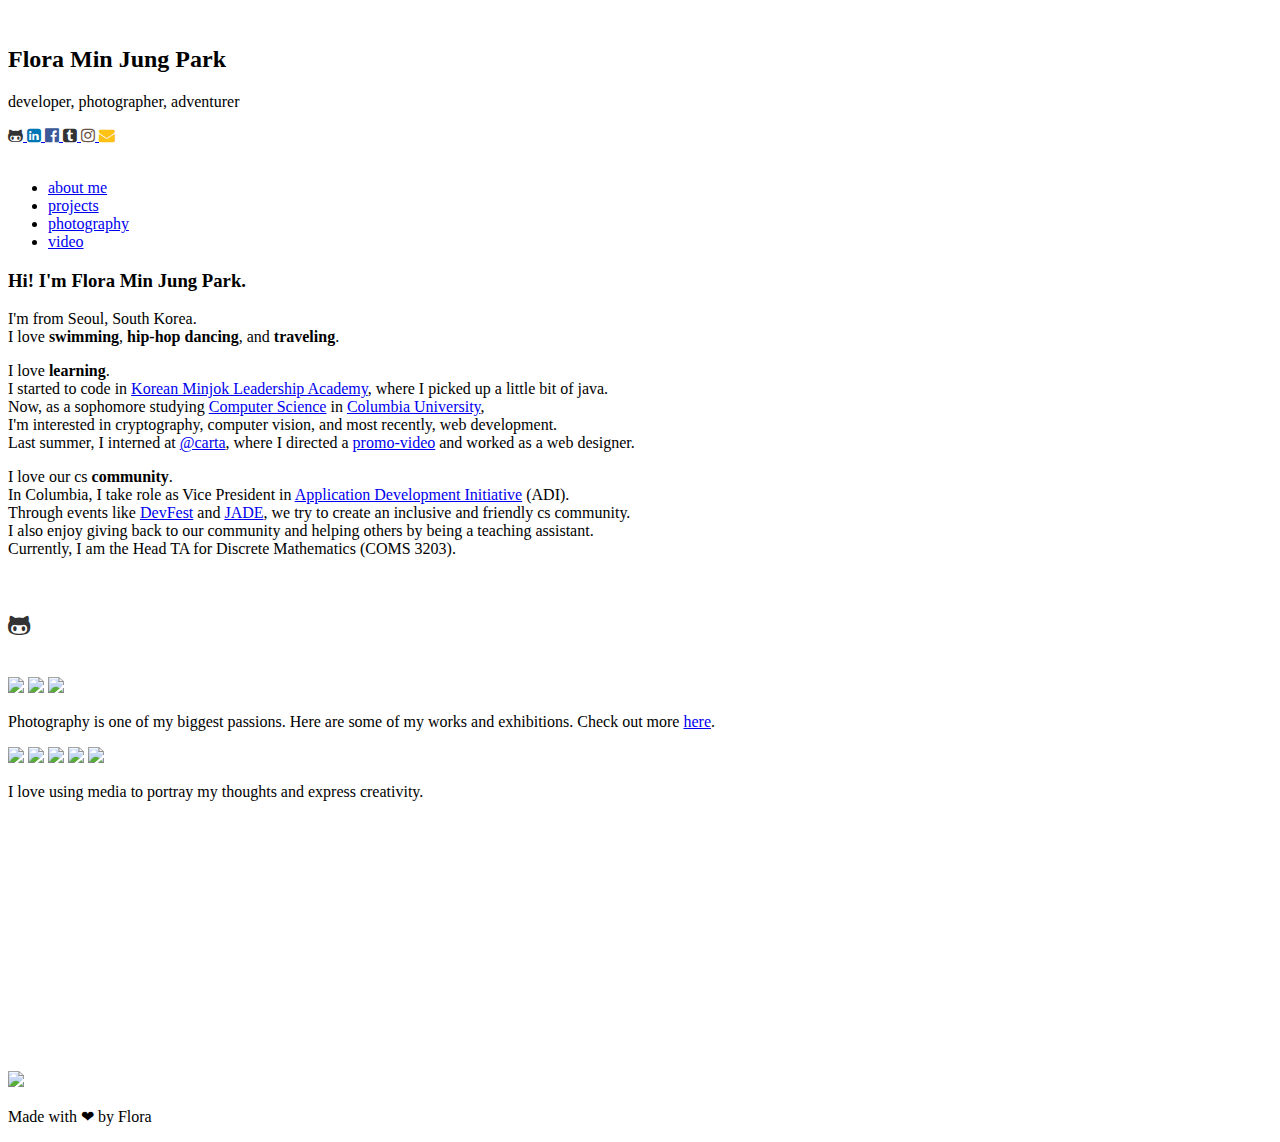
==== index.html @ 4549fbb1 "set width of mobile view to 2000" ====
<!DOCTYPE html>
<html>
  <head>
    <meta charset="utf-8">
    <meta name="viewport" content="width=2000, initial-scale=1.0">
    <title>Flora Park</title>
    <meta name="description" content="This is my personal website. Welcome!">
    <meta name="creator" content="Flora Park">
    <!-- Google Fonts -->
     <link href='https://fonts.googleapis.com/css?family=Raleway:100,200,300,400,500,600,700,800,900' rel='stylesheet' type='text/css'>
     <!-- Font Awesome Icons -->
     <link rel="stylesheet" href="http://cdnjs.cloudflare.com/ajax/libs/font-awesome/4.4.0/css/font-awesome.min.css">
     <!-- style import -->
    <link rel="stylesheet" type="text/css" href="css/style.css">
    <!-- link style -->
    <script>(function(i,s,o,g,r,a,m){i['GoogleAnalyticsObject']=r;i[r]=i[r]||function(){(i[r].q=i[r].q||[]).push(arguments)},i[r].l=1*new Date();a=s.createElement(o),m=s.getElementsByTagName(o)[0];a.async=1;a.src=g;m.parentNode.insertBefore(a,m)})(window,document,'script','//www.google-analytics.com/analytics.js','ga');ga('create', 'UA-50221324-4', 'auto'); ga('send', 'pageview');</script>
  </head>

  <body>
    <br>
    <!-- top page -->
    <div class="title">
      <h2>Flora <span> Min Jung </span> Park </h2>
    </div>
    <div class="subtitle">
      <p> developer, photographer, adventurer </p>
    </div>

    <!-- contacts -->
    <div class="business-card">
        <a title="github" href="https://www.github.com/floramjp" class="github">
          <i class="fa fa-github-alt", style="color:#333333"></i>
        </a>
        <a title="linkedin" href="https://www.linkedin.com/in/flora-m-park-b0507bb6" class="linkedin"> 
          <i class="fa fa-linkedin-square", style="color:#0077b5"></i>
        </a>
        <a title="facebook" href="https://www.facebook.com/Flora.Minjung.Park" class="facebook">
          <i class="fa fa-facebook-official", style="color:#3b5998"></i>
        </a>
        <a title="tumblr" href="http://minsago95.tumblr.com" class="tumblr">
          <i class="fa fa-tumblr-square", style="color:#333333"></i>
        </a>
        <a title="instagram" href="https://www.instagram.com/florapark__/" class="instagram">
          <i class="fa fa-instagram", style="color:#675144"></i>
        </a>
        <a title="email" href="mailto:mp3369@columbia.edu" class="email">
          <i class="fa fa-envelope", style="color:#FEC214"> </i>
        </a>
        <br>
        <br>
    </div>

    <div class="tabs">
      <div class="tab-links">
        <ul>
          <li><a href="#aboutme"> about me </a></li>
          <li><a href="#projects"> projects </a></li>
          <li><a href="#photography"> photography </a></li>
          <li><a href="#video"> video </a></li>
        </ul>
      </div>

      <div class="tab-content">
        <div id="aboutme" class="tab">
          <h3><span> Hi! I'm </span>Flora <span>Min Jung </span>Park<span>.</span></h3>
          <p>
            I'm from Seoul, South Korea. <br>
            I love <b>swimming</b>, <b>hip-hop dancing</b>, and <b>traveling</b>.
          </p>
          <p>
            I love <b>learning</b>.<br>
            I started to code in <a href="https://en.wikipedia.org/wiki/Korean_Minjok_Leadership_Academy">Korean Minjok Leadership Academy</a>, where I picked up a little bit of java. <br>
            Now, as a sophomore studying <a href="http://http://www.cs.columbia.edu/">Computer Science</a> in <a href="http://www.columbia.edu/">Columbia University</a>, <br>I'm interested in cryptography, computer vision, and most recently, web development. <br>
            Last summer, I interned at <a href="http://www.atcarta.io">@carta</a>, where I directed a <a href="https://vimeo.com/134715151">promo-video</a> and worked as a web designer.
          </p>
          <p>
            I love our cs <b>community</b>.<br>In Columbia, I take role as Vice President in <a href="https://adicu.com">Application Development Initiative</a> (ADI).<br>Through events like <a href="http://devfe.st">DevFest</a> and <a href="https://adicu.com/jade">JADE</a>, we try to create an inclusive and friendly cs community. <br> I also enjoy giving back to our community and helping others by being a teaching assistant.<br> Currently, I am the Head TA for Discrete Mathematics (COMS 3203).
          </p>
        </div>

        <div id="projects" class="tab">
          <br>
          <h2> <a title="github" href="https://www.github.com/floramjp" class="github"><i class="fa fa-github-alt", style="color:#333333"></i></a></h2>
        </div>

        <div id="photography" class="tab">
          <br>
          <img src="photography/nature1.jpg" height=150px>  
          <img src="photography/nature5.jpg" height=150px>
          <img src="photography/nature3.jpg" height=150px>
          <p>
          Photography is one of my biggest passions.
          Here are some of my works and exhibitions. Check out more <a href="http://minsago95.tumblr.com">here</a>.
          </p>
          <img src="photography/nature4.jpg" height=150px>
          <img src="photography/perspective.jpg" height=150px>
          <img src="photography/other.jpg" height=150px>
          <img src="photography/framesforhope.jpg" height=150px>
          <img src="photography/nature2.jpg" height=150px>
        </div>

        <div id="video" class="tab">
          <p> I love using media to portray my thoughts and express creativity.</p>
          <iframe width="450" height="250" src="https://www.youtube.com/embed/BbJYUD4Hirc" frameborder="0" allowfullscreen></iframe>
          <iframe src="https://player.vimeo.com/video/135010782" width="450" height="250" frameborder="0" webkitallowfullscreen mozallowfullscreen allowfullscreen></iframe>
        </div>
      </div>
    </div>

    <div class="intro">
      <img src="photography/flora_park_resized.png" height=300px>
      <br>
    </div>

    <footer>
      <p> Made with ❤ by Flora </p>
    </footer>

    <!--java script, jquery-->
    <script src="https://ajax.googleapis.com/ajax/libs/jquery/2.1.3/jquery.min.js"></script>
    <script src="js/index.js"></script>
  </body>
</html>
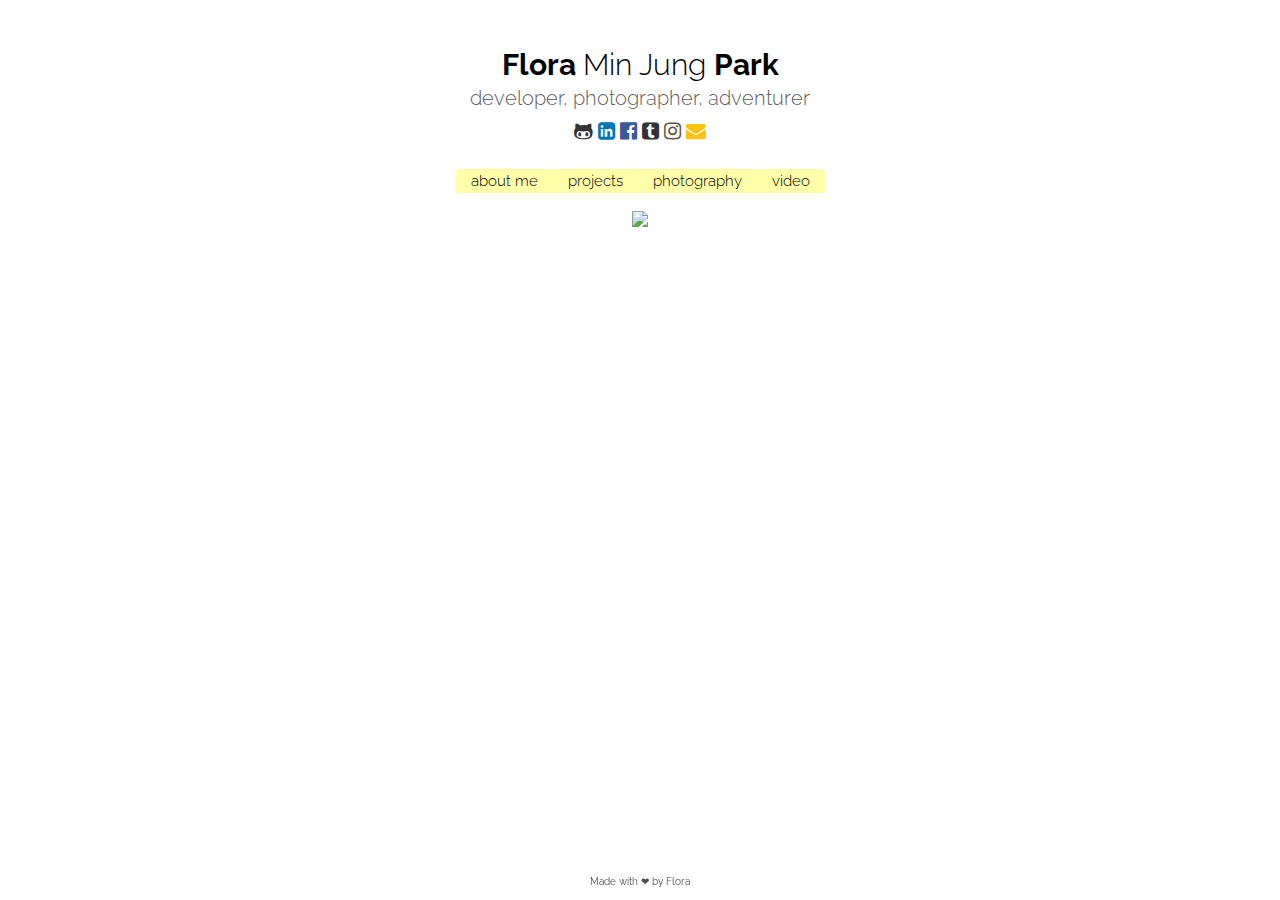
==== commit 437617a5: "fixed viewport" ====
--- a/index.html
+++ b/index.html
@@ -2,7 +2,7 @@
 <html>
   <head>
     <meta charset="utf-8">
-    <meta name="viewport" content="width=2000, initial-scale=1.0">
+    <meta name="viewport" content="width=device-width, initial-scale=1.0">
     <title>Flora Park</title>
     <meta name="description" content="This is my personal website. Welcome!">
     <meta name="creator" content="Flora Park">
@@ -100,7 +100,7 @@
         </div>
 
         <div id="video" class="tab">
-          <p> I love using media to portray my thoughts and express creativity.</p>
+          <p> I also create videos!</p>
           <iframe width="450" height="250" src="https://www.youtube.com/embed/BbJYUD4Hirc" frameborder="0" allowfullscreen></iframe>
           <iframe src="https://player.vimeo.com/video/135010782" width="450" height="250" frameborder="0" webkitallowfullscreen mozallowfullscreen allowfullscreen></iframe>
         </div>
--- a/css/style.css
+++ b/css/style.css
@@ -0,0 +1,128 @@
+body
+{
+	font-family: Raleway;
+	font-size: 20px;
+    background-color: white;
+    text-align: center;
+}
+
+h2 span, h3 span
+{
+	font-weight: 300;
+}
+
+.title
+{
+	line-height: .5;
+	position:relative;
+	width: 100%;
+}
+
+.subtitle
+{
+	font-weight: 300;
+	color: #5c5c5c;
+	line-height: .1;
+	position:relative;
+	width: 100%;
+}
+
+.tabs
+{
+	width:100%;
+	display:inline-block;
+}
+
+.tab-links ul
+{
+	clear:left;
+	float:left;
+	list-style:none;
+	position:relative;
+	margin: 0;
+	padding: 0;
+	left:50%;
+	text-align:center;
+}
+
+.tab-links ul li
+{
+	display:block;
+	float:left;
+	list-style:none;
+	margin:0;
+	padding:0;
+	position:relative;
+	right: 50%;
+}
+
+.tab-links:after
+{
+	display:block;
+	clear:both;
+	content:'';
+}
+
+.tab-links ul a
+{
+	padding: 3px 15px;
+	display:inline-block;
+	border-radius:3px 3px 0px 0px;
+	background: #ffffaa;
+	font-size: 15px;
+	font-weight:300;
+	color:#000000;
+	transition: all linear 0.15s;
+}
+
+.tab-links a, .business-card a
+{
+	text-decoration: none;
+}
+
+.tab-links a:hover
+{
+	background:#a7cce5;
+	text-decoration:none;
+}
+
+li.active a, li.active, a:hover
+{
+	background:#ffffff;
+	color:#4c4c4c;
+}
+
+.tab-content
+{
+	padding:5px;
+	font-size: 12px;
+	line-height: 1.7;
+	width: 100%;
+}
+
+.tab-content a
+{
+	/*color:#FF3B8E;*/
+	color: #4c4c4c;
+
+}
+
+.tab
+{
+	display:none;
+}
+
+.tab.active
+{
+	display: block;
+}
+
+footer
+{
+	font-size: 10px;
+	color: #4c4c4c;
+	position: fixed;
+	left:40%;
+	right:40%;
+	bottom:3px;
+}
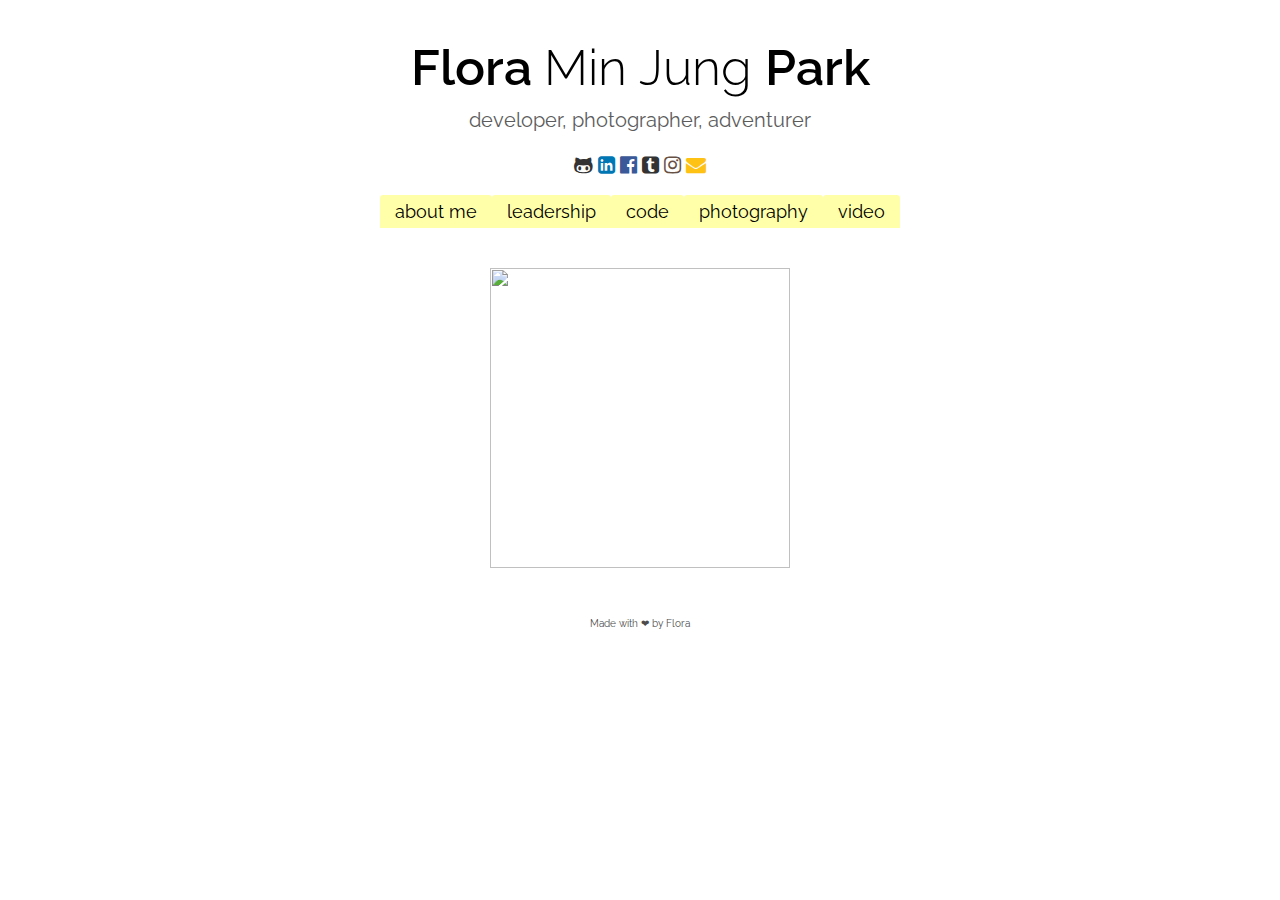
==== commit f25e62d9: "fixed content" ====
--- a/index.html
+++ b/index.html
@@ -11,6 +11,7 @@
      <!-- Font Awesome Icons -->
      <link rel="stylesheet" href="http://cdnjs.cloudflare.com/ajax/libs/font-awesome/4.4.0/css/font-awesome.min.css">
      <!-- style import -->
+    <link rel="stylesheet" type="text/css" href="css/reset.css">
     <link rel="stylesheet" type="text/css" href="css/style.css">
     <!-- link style -->
     <script>(function(i,s,o,g,r,a,m){i['GoogleAnalyticsObject']=r;i[r]=i[r]||function(){(i[r].q=i[r].q||[]).push(arguments)},i[r].l=1*new Date();a=s.createElement(o),m=s.getElementsByTagName(o)[0];a.async=1;a.src=g;m.parentNode.insertBefore(a,m)})(window,document,'script','//www.google-analytics.com/analytics.js','ga');ga('create', 'UA-50221324-4', 'auto'); ga('send', 'pageview');</script>
@@ -28,33 +29,33 @@
 
     <!-- contacts -->
     <div class="business-card">
-        <a title="github" href="https://www.github.com/floramjp" class="github">
-          <i class="fa fa-github-alt", style="color:#333333"></i>
-        </a>
-        <a title="linkedin" href="https://www.linkedin.com/in/flora-m-park-b0507bb6" class="linkedin"> 
-          <i class="fa fa-linkedin-square", style="color:#0077b5"></i>
-        </a>
-        <a title="facebook" href="https://www.facebook.com/Flora.Minjung.Park" class="facebook">
-          <i class="fa fa-facebook-official", style="color:#3b5998"></i>
-        </a>
-        <a title="tumblr" href="http://minsago95.tumblr.com" class="tumblr">
-          <i class="fa fa-tumblr-square", style="color:#333333"></i>
-        </a>
-        <a title="instagram" href="https://www.instagram.com/florapark__/" class="instagram">
-          <i class="fa fa-instagram", style="color:#675144"></i>
-        </a>
-        <a title="email" href="mailto:mp3369@columbia.edu" class="email">
-          <i class="fa fa-envelope", style="color:#FEC214"> </i>
-        </a>
-        <br>
-        <br>
+      <a title="github" href="https://www.github.com/floramjp" class="github">
+        <i class="fa fa-github-alt", style="color:#333333"></i>
+      </a>
+      <a title="linkedin" href="https://www.linkedin.com/in/flora-m-park-b0507bb6" class="linkedin"> 
+        <i class="fa fa-linkedin-square", style="color:#0077b5"></i>
+      </a>
+      <a title="facebook" href="https://www.facebook.com/Flora.Minjung.Park" class="facebook">
+        <i class="fa fa-facebook-official", style="color:#3b5998"></i>
+      </a>
+      <a title="tumblr" href="http://minsago95.tumblr.com" class="tumblr">
+        <i class="fa fa-tumblr-square", style="color:#333333"></i>
+      </a>
+      <a title="instagram" href="https://www.instagram.com/florapark__/" class="instagram">
+        <i class="fa fa-instagram", style="color:#675144"></i>
+      </a>
+      <a title="email" href="mailto:mp3369@columbia.edu" class="email">
+        <i class="fa fa-envelope", style="color:#FEC214"> </i>
+      </a>
+      <br>
     </div>
 
     <div class="tabs">
       <div class="tab-links">
         <ul>
           <li><a href="#aboutme"> about me </a></li>
-          <li><a href="#projects"> projects </a></li>
+          <li><a href="#leadership"> leadership </a></li>
+          <li><a href="#code"> code </a></li>
           <li><a href="#photography"> photography </a></li>
           <li><a href="#video"> video </a></li>
         </ul>
@@ -62,35 +63,55 @@
 
       <div class="tab-content">
         <div id="aboutme" class="tab">
-          <h3><span> Hi! I'm </span>Flora <span>Min Jung </span>Park<span>.</span></h3>
+          <br>
+          <br>
+          <br>
           <p>
-            I'm from Seoul, South Korea. <br>
-            I love <b>swimming</b>, <b>hip-hop dancing</b>, and <b>traveling</b>.
+            Hi! I'm <span>Flora</span> Min Jung <span>Park</span>.
+            <br><br>
+            I study <a href="http://http://www.cs.columbia.edu/">Computer Science</a> in <a href="http://www.columbia.edu/">Columbia University</a>.<br>
+            Here, I fell in love with cryptography, computer vision, and web dev!
+            <!--
+            I'm from South Korea, where I graduated from <a href="https://en.wikipedia.org/wiki/Korean_Minjok_Leadership_Academy">KMLA</a>.<br>
+            -->
+            <br>
+            I also love <span>taking pictures</span>, <span>swimming</span>, and <span>traveling</span>.
+            <br>
+            <br>
+            Thanks for stopping by!
           </p>
-          <p>
-            I love <b>learning</b>.<br>
-            I started to code in <a href="https://en.wikipedia.org/wiki/Korean_Minjok_Leadership_Academy">Korean Minjok Leadership Academy</a>, where I picked up a little bit of java. <br>
-            Now, as a sophomore studying <a href="http://http://www.cs.columbia.edu/">Computer Science</a> in <a href="http://www.columbia.edu/">Columbia University</a>, <br>I'm interested in cryptography, computer vision, and most recently, web development. <br>
-            Last summer, I interned at <a href="http://www.atcarta.io">@carta</a>, where I directed a <a href="https://vimeo.com/134715151">promo-video</a> and worked as a web designer.
-          </p>
-          <p>
-            I love our cs <b>community</b>.<br>In Columbia, I take role as Vice President in <a href="https://adicu.com">Application Development Initiative</a> (ADI).<br>Through events like <a href="http://devfe.st">DevFest</a> and <a href="https://adicu.com/jade">JADE</a>, we try to create an inclusive and friendly cs community. <br> I also enjoy giving back to our community and helping others by being a teaching assistant.<br> Currently, I am the Head TA for Discrete Mathematics (COMS 3203).
-          </p>
+          <br>
+          <br>
         </div>
 
-        <div id="projects" class="tab">
+        <div id="leadership" class="tab">
           <br>
+          <p>
+            Head (2014 - Present) <br> <a href="https://adicu.com">Application Development Initiative</a><br>
+            <br>
+            <a href="http://devfe.st">DevFest</a><br>
+            <a href="https://adicu.com/jade">JADE</a><br>
+            <a href="https://docs.google.com/document/d/1cjZksAkS-R9RN_hnpwtvds_5sYXccRPPGNSoHMD9l90/edit#heading=h.dig0xifmoir1">README</a><br>
+            mentorship<br>
+            TA<br>
+        </div>
+
+        <div id="code" class="tab">
+          <br>
+            I'm a big fan of academic research. <br>
+            I used to be a Research Assistant in Incheon National University, where I used python to find a trend of the noise of electromagnetic wave interferences depending on room design.
+            I also presented my research paper on prediction of Temperatur Distribution by Discrete Methods at International STudent Science Fair, Britain.
+            Last summer, I was a web designer and marketing analyst at <a href="http://www.atcarta.io">@carta</a>.<br>
           <h2> <a title="github" href="https://www.github.com/floramjp" class="github"><i class="fa fa-github-alt", style="color:#333333"></i></a></h2>
         </div>
 
         <div id="photography" class="tab">
-          <br>
           <img src="photography/nature1.jpg" height=150px>  
           <img src="photography/nature5.jpg" height=150px>
           <img src="photography/nature3.jpg" height=150px>
           <p>
-          Photography is one of my biggest passions.
-          Here are some of my works and exhibitions. Check out more <a href="http://minsago95.tumblr.com">here</a>.
+          Photography is one of my biggest passions. <br>
+          Check out some of my works and exhibitions! More <a href="http://minsago95.tumblr.com">here</a>.
           </p>
           <img src="photography/nature4.jpg" height=150px>
           <img src="photography/perspective.jpg" height=150px>
@@ -100,14 +121,16 @@
         </div>
 
         <div id="video" class="tab">
+          <br>
+          <iframe width="300" height="200" src="https://www.youtube.com/embed/BbJYUD4Hirc" frameborder="0" allowfullscreen></iframe>
           <p> I also create videos!</p>
-          <iframe width="450" height="250" src="https://www.youtube.com/embed/BbJYUD4Hirc" frameborder="0" allowfullscreen></iframe>
-          <iframe src="https://player.vimeo.com/video/135010782" width="450" height="250" frameborder="0" webkitallowfullscreen mozallowfullscreen allowfullscreen></iframe>
+          <iframe src="https://player.vimeo.com/video/135010782" width="300" height="200" frameborder="0" webkitallowfullscreen mozallowfullscreen allowfullscreen></iframe>
         </div>
       </div>
     </div>
 
     <div class="intro">
+      <br>
       <img src="photography/flora_park_resized.png" height=300px>
       <br>
     </div>
--- a/css/style.css
+++ b/css/style.css
@@ -1,30 +1,39 @@
-body
+html, body
 {
 	font-family: Raleway;
 	font-size: 20px;
     background-color: white;
     text-align: center;
+    line-height: 1.5;
+    color: #000000;
 }
 
-h2 span, h3 span
+h2 span, h5 span
 {
 	font-weight: 300;
 }
 
+p span
+{
+	font-weight: 600;
+}
+
 .title
 {
-	line-height: .5;
 	position:relative;
-	width: 100%;
+	font-size: 2.5rem;
+	font-weight: 600;
 }
 
 .subtitle
 {
-	font-weight: 300;
+	position:relative;
 	color: #5c5c5c;
-	line-height: .1;
-	position:relative;
-	width: 100%;
+}
+
+.business-card
+{
+	line-height: 3;
 }
 
 .tabs
@@ -35,25 +44,14 @@
 
 .tab-links ul
 {
-	clear:left;
-	float:left;
-	list-style:none;
-	position:relative;
-	margin: 0;
-	padding: 0;
-	left:50%;
-	text-align:center;
+	text-align: center;
+	list-style: none;
+	font-size: 0;
 }
 
 .tab-links ul li
 {
-	display:block;
-	float:left;
-	list-style:none;
-	margin:0;
-	padding:0;
-	position:relative;
-	right: 50%;
+	display: inline-block;
 }
 
 .tab-links:after
@@ -69,9 +67,8 @@
 	display:inline-block;
 	border-radius:3px 3px 0px 0px;
 	background: #ffffaa;
-	font-size: 15px;
-	font-weight:300;
-	color:#000000;
+	font-size: .9rem;
+	color: #000000;
 	transition: all linear 0.15s;
 }
 
@@ -83,7 +80,7 @@
 .tab-links a:hover
 {
 	background:#a7cce5;
-	text-decoration:none;
+	text-decoration: none;
 }
 
 li.active a, li.active, a:hover
@@ -95,16 +92,12 @@
 .tab-content
 {
 	padding:5px;
-	font-size: 12px;
-	line-height: 1.7;
-	width: 100%;
+	font-size: .85rem;
 }
 
 .tab-content a
 {
-	/*color:#FF3B8E;*/
 	color: #4c4c4c;
-
 }
 
 .tab
@@ -117,12 +110,25 @@
 	display: block;
 }
 
+
+.intro img
+{
+	max-width: 100%;
+	width: 300px;
+}
+
 footer
 {
-	font-size: 10px;
+	font-size: .5rem;
 	color: #4c4c4c;
-	position: fixed;
-	left:40%;
-	right:40%;
-	bottom:3px;
+	position: relative;
+	margin-top: 2rem;
+	margin-bottom: 1rem;
+	text-align: center;
 }
+
+@media screen and (max-width: 640px) {
+	html, body {
+		font-size: 1rem;
+	}
+}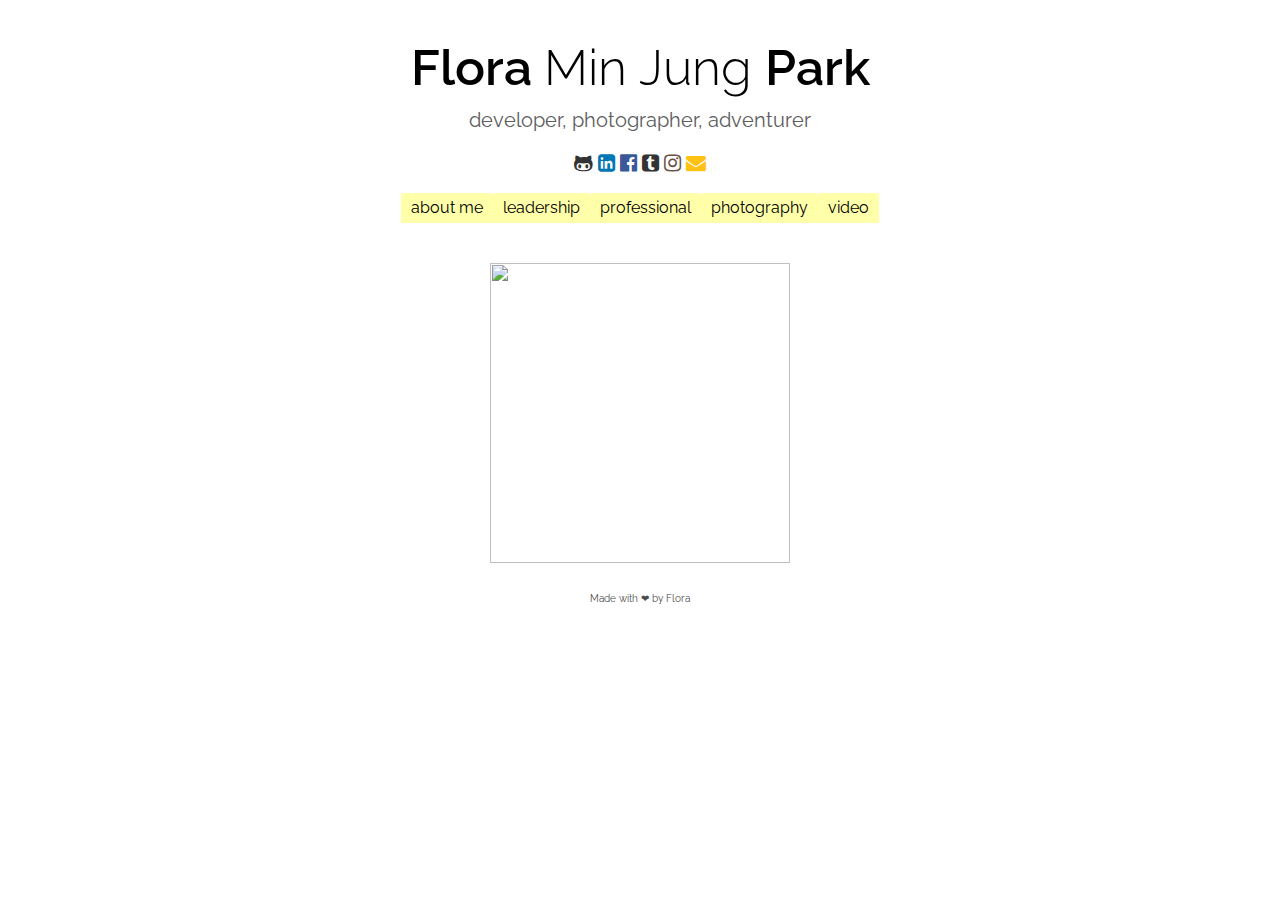
==== commit 49fed93f: "fixed line height" ====
--- a/index.html
+++ b/index.html
@@ -14,14 +14,14 @@
     <link rel="stylesheet" type="text/css" href="css/reset.css">
     <link rel="stylesheet" type="text/css" href="css/style.css">
     <!-- link style -->
-    <script>(function(i,s,o,g,r,a,m){i['GoogleAnalyticsObject']=r;i[r]=i[r]||function(){(i[r].q=i[r].q||[]).push(arguments)},i[r].l=1*new Date();a=s.createElement(o),m=s.getElementsByTagName(o)[0];a.async=1;a.src=g;m.parentNode.insertBefore(a,m)})(window,document,'script','//www.google-analytics.com/analytics.js','ga');ga('create', 'UA-50221324-4', 'auto'); ga('send', 'pageview');</script>
+    <script>(function(i,s,o,g,r,a,m){i['GoogleAnalyticsObject']=r;i[r]=i[r]||function(){(i[r].q=i[r].q||[]).push(arguments)},i[r].l=1*new Date();a=s.createElement(o),m=s.getElementsByTagName(o)[0];a.async=1;a.src=g;m.parentNode.insertBefore(a,m)})(window,document,'script','https://www.google-analytics.com/analytics.js','ga');ga('create', 'UA-50221324-4', 'auto'); ga('send', 'pageview');</script>
   </head>
 
   <body>
     <br>
     <!-- top page -->
     <div class="title">
-      <h2>Flora <span> Min Jung </span> Park </h2>
+      <a href="index.html"><h2>Flora <span> Min Jung </span> Park </h2></a>
     </div>
     <div class="subtitle">
       <p> developer, photographer, adventurer </p>
@@ -55,7 +55,7 @@
         <ul>
           <li><a href="#aboutme"> about me </a></li>
           <li><a href="#leadership"> leadership </a></li>
-          <li><a href="#code"> code </a></li>
+          <li><a href="#professional">professional</a></li>
           <li><a href="#photography"> photography </a></li>
           <li><a href="#video"> video </a></li>
         </ul>
@@ -63,6 +63,7 @@
 
       <div class="tab-content">
         <div id="aboutme" class="tab">
+          <br>
           <br>
           <br>
           <br>
@@ -82,49 +83,71 @@
           </p>
           <br>
           <br>
+          <br>
         </div>
 
         <div id="leadership" class="tab">
-          <br>
           <p>
-            Head (2014 - Present) <br> <a href="https://adicu.com">Application Development Initiative</a><br>
             <br>
-            <a href="http://devfe.st">DevFest</a><br>
-            <a href="https://adicu.com/jade">JADE</a><br>
-            <a href="https://docs.google.com/document/d/1cjZksAkS-R9RN_hnpwtvds_5sYXccRPPGNSoHMD9l90/edit#heading=h.dig0xifmoir1">README</a><br>
-            mentorship<br>
-            TA<br>
+            <span>Head</span> (2014 - Present)<br>
+            <a href="http://www.adicu.com" target="_blank">
+            <img src="icon/adi-square-blue.png"></a>
+            <br>
+            Instructor of <a href="https://adicu.com/jade">JADE</a><br>
+            Lead of Project <a href="https://docs.google.com/document/d/1cjZksAkS-R9RN_hnpwtvds_5sYXccRPPGNSoHMD9l90/edit#heading=h.dig0xifmoir1">README</a><br>
+            Lead of Project Mentorship<br>
+            <br>
+            <span>Head TA</span> (2015 - Present)<br>
+            Discrete Mathematics, CS3203<br>
+            <br>
+            <span>Vice President</span> (2015 - Present)<br>
+            Six Side Hall Council
         </div>
 
-        <div id="code" class="tab">
-          <br>
-            I'm a big fan of academic research. <br>
-            I used to be a Research Assistant in Incheon National University, where I used python to find a trend of the noise of electromagnetic wave interferences depending on room design.
-            I also presented my research paper on prediction of Temperatur Distribution by Discrete Methods at International STudent Science Fair, Britain.
-            Last summer, I was a web designer and marketing analyst at <a href="http://www.atcarta.io">@carta</a>.<br>
-          <h2> <a title="github" href="https://www.github.com/floramjp" class="github"><i class="fa fa-github-alt", style="color:#333333"></i></a></h2>
+        <div id="professional" class="tab">
+          <p>
+            <br>
+            <span>Web Designer</span>, <span>Marketing Analyst</span> (2015)<br>
+            <a href="http://www.atcarta.io" target="_blank"><img src="icon/atcarta.jpg"></a>
+            <br>
+            <span>Research Assistant</span> (2011 - 2014)<br>
+            <a href="www.inu.ac.kr/mbshome/…">INU</a>, South Korea<br>
+            <br>
+            <span>Research Presenter</span> (2013)<br>
+            <a href="http://www.issf2013.org">International Student Science Fair</a>, United Kingdom<br>
+            <br>
+            <span><a title="github" href="https://www.github.com/floramjp" class="github"><i class="fa fa-github-alt", style="color:#333333"></i></a></span>
+            <br>
+            <span>Personal Projects</span>
+            <br>
+          </p>
         </div>
 
         <div id="photography" class="tab">
-          <img src="photography/nature1.jpg" height=150px>  
-          <img src="photography/nature5.jpg" height=150px>
-          <img src="photography/nature3.jpg" height=150px>
+          <br>
+          <img src="photography/nature1.jpg">  
+          <img src="photography/nature5.jpg">
+          <img src="photography/nature3.jpg">
           <p>
-          Photography is one of my biggest passions. <br>
-          Check out some of my works and exhibitions! More <a href="http://minsago95.tumblr.com">here</a>.
+            Photography is one of my biggest passions. <br>
+            Check out some of my works and exhibitions! More <a href="http://minsago95.tumblr.com">here</a>.
           </p>
-          <img src="photography/nature4.jpg" height=150px>
-          <img src="photography/perspective.jpg" height=150px>
-          <img src="photography/other.jpg" height=150px>
-          <img src="photography/framesforhope.jpg" height=150px>
-          <img src="photography/nature2.jpg" height=150px>
+          <br>
+          <img src="photography/nature4.jpg">
+          <img src="photography/perspective.jpg">
+          <img src="photography/other.jpg">
+          <img src="photography/framesforhope.jpg">
+          <img src="photography/nature2.jpg">
         </div>
 
         <div id="video" class="tab">
+          <p>
           <br>
-          <iframe width="300" height="200" src="https://www.youtube.com/embed/BbJYUD4Hirc" frameborder="0" allowfullscreen></iframe>
-          <p> I also create videos!</p>
-          <iframe src="https://player.vimeo.com/video/135010782" width="300" height="200" frameborder="0" webkitallowfullscreen mozallowfullscreen allowfullscreen></iframe>
+          I also create videos! <br> 
+          Check these out! <br> <br>
+          <iframe src="https://www.youtube.com/embed/BbJYUD4Hirc" frameborder="0" allowfullscreen></iframe>
+          <iframe src="https://player.vimeo.com/video/135010782" frameborder="0" webkitallowfullscreen mozallowfullscreen allowfullscreen></iframe>
+          </p>
         </div>
       </div>
     </div>
--- a/css/style.css
+++ b/css/style.css
@@ -18,11 +18,13 @@
 	font-weight: 600;
 }
 
-.title
+.title a
 {
 	position:relative;
 	font-size: 2.5rem;
 	font-weight: 600;
+	color: #000000;
+	text-decoration: none;
 }
 
 .subtitle
@@ -33,7 +35,7 @@
 
 .business-card
 {
-	line-height: 3;
+	line-height: 2.8;
 }
 
 .tabs
@@ -63,11 +65,11 @@
 
 .tab-links ul a
 {
-	padding: 3px 15px;
 	display:inline-block;
 	border-radius:3px 3px 0px 0px;
+	padding: 3px 10px;
 	background: #ffffaa;
-	font-size: .9rem;
+	font-size: .8rem;
 	color: #000000;
 	transition: all linear 0.15s;
 }
@@ -92,7 +94,7 @@
 .tab-content
 {
 	padding:5px;
-	font-size: .85rem;
+	font-size: .7rem;
 }
 
 .tab-content a
@@ -110,6 +112,36 @@
 	display: block;
 }
 
+#leadership img
+{
+	max-width: 100%;
+	width: 130px;
+}
+
+#professional img
+{
+	max-width: 100%;
+	width: 150px;
+}
+
+#atcarta a
+{
+	font-weight: 150px;
+}
+
+#photography img
+{
+	max-height: 50%;
+	height: 170px;
+}
+
+#video iframe
+{
+	max-width: 100%;
+	width: 300px;
+	height: 200px;
+	padding-top: 3px;
+}
 
 .intro img
 {
@@ -122,13 +154,28 @@
 	font-size: .5rem;
 	color: #4c4c4c;
 	position: relative;
-	margin-top: 2rem;
+	margin-top: 1rem;
 	margin-bottom: 1rem;
 	text-align: center;
 }
 
-@media screen and (max-width: 640px) {
-	html, body {
-		font-size: 1rem;
+@media screen and (max-width: 480px){
+	html, body
+	{
+		font-size: 15px;
 	}
+
+	.tab-links ul a
+	{
+		display:inline-block;
+		font-size: 0.8rem;
+		padding: 3px 7px;
+	}
+
+	#photography img
+	{
+		max-height: 40%;
+		height: 100px;
+	}
+	
 }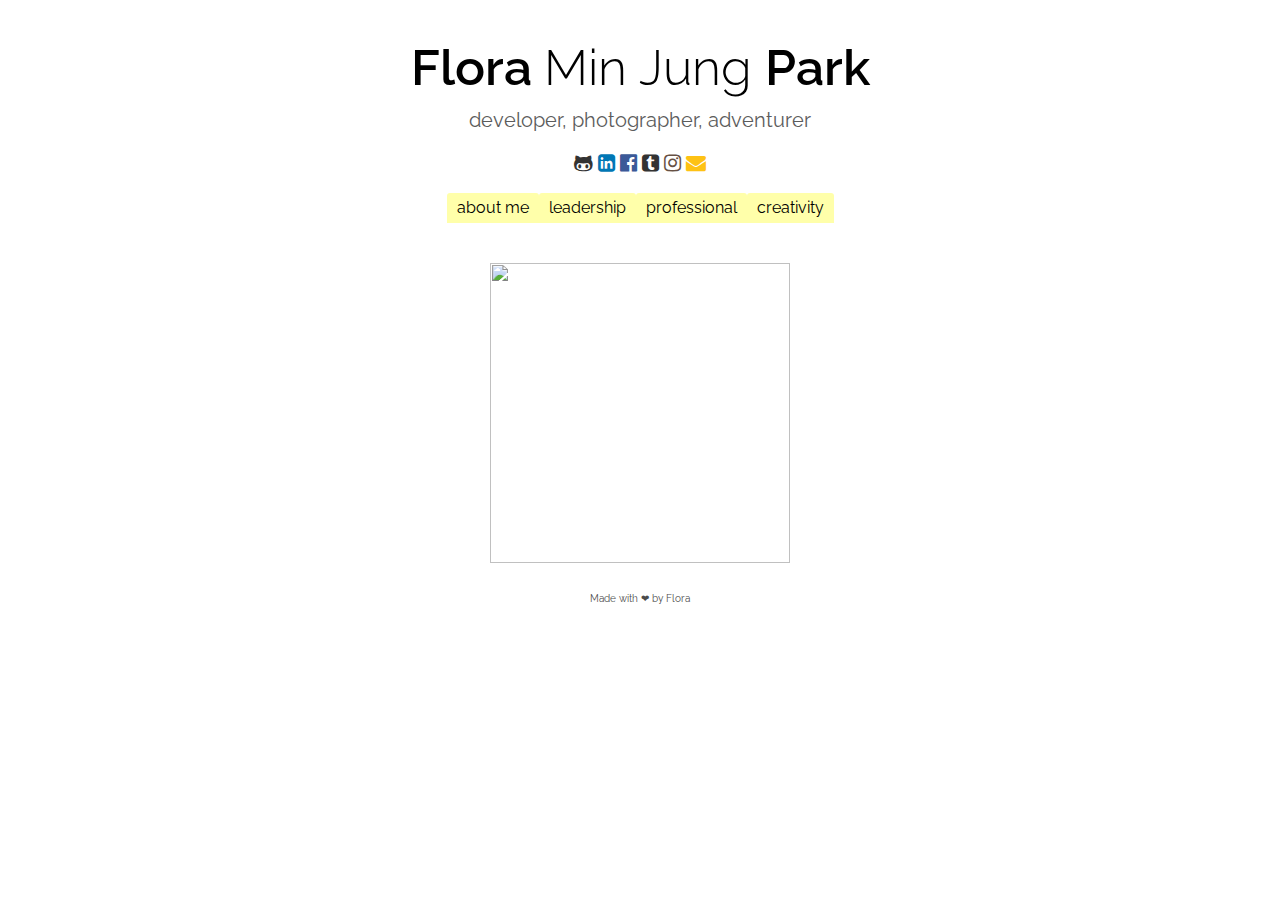
==== commit 3d3f5f60: "responsive mobile" ====
--- a/index.html
+++ b/index.html
@@ -56,8 +56,7 @@
           <li><a href="#aboutme"> about me </a></li>
           <li><a href="#leadership"> leadership </a></li>
           <li><a href="#professional">professional</a></li>
-          <li><a href="#photography"> photography </a></li>
-          <li><a href="#video"> video </a></li>
+          <li><a href="#creativity"> creativity </a></li>
         </ul>
       </div>
 
@@ -71,7 +70,7 @@
             Hi! I'm <span>Flora</span> Min Jung <span>Park</span>.
             <br><br>
             I study <a href="http://http://www.cs.columbia.edu/">Computer Science</a> in <a href="http://www.columbia.edu/">Columbia University</a>.<br>
-            Here, I fell in love with cryptography, computer vision, and web dev!
+            I'm interested in cryptography, computer vision, and web dev!
             <!--
             I'm from South Korea, where I graduated from <a href="https://en.wikipedia.org/wiki/Korean_Minjok_Leadership_Academy">KMLA</a>.<br>
             -->
@@ -87,8 +86,8 @@
         </div>
 
         <div id="leadership" class="tab">
+          <br>
           <p>
-            <br>
             <span>Head</span> (2014 - Present)<br>
             <a href="http://www.adicu.com" target="_blank">
             <img src="icon/adi-square-blue.png"></a>
@@ -102,51 +101,46 @@
             <br>
             <span>Vice President</span> (2015 - Present)<br>
             Six Side Hall Council
+          </p>
+          <br>
         </div>
 
         <div id="professional" class="tab">
+          <br>
           <p>
-            <br>
             <span>Web Designer</span>, <span>Marketing Analyst</span> (2015)<br>
             <a href="http://www.atcarta.io" target="_blank"><img src="icon/atcarta.jpg"></a>
             <br>
             <span>Research Assistant</span> (2011 - 2014)<br>
-            <a href="www.inu.ac.kr/mbshome/…">INU</a>, South Korea<br>
+            <a href="www.inu.ac.kr/mbshome/…">Incheon National University</a>, SKR<br>
             <br>
-            <span>Research Presenter</span> (2013)<br>
-            <a href="http://www.issf2013.org">International Student Science Fair</a>, United Kingdom<br>
+            <span>Research Presenter</span> (2012 - 2014)<br>
+            <a href="http://www.issf2013.org">International Student Science Fair</a>, UK<br>
             <br>
             <span><a title="github" href="https://www.github.com/floramjp" class="github"><i class="fa fa-github-alt", style="color:#333333"></i></a></span>
             <br>
             <span>Personal Projects</span>
-            <br>
           </p>
+          <br>
         </div>
 
-        <div id="photography" class="tab">
+        <div id="creativity" class="tab">
           <br>
-          <img src="photography/nature1.jpg">  
-          <img src="photography/nature5.jpg">
-          <img src="photography/nature3.jpg">
           <p>
             Photography is one of my biggest passions. <br>
-            Check out some of my works and exhibitions! More <a href="http://minsago95.tumblr.com">here</a>.
+            Check out some of my works and exhibitions! More <a href="http://minsago95.tumblr.com">here</a>. 
           </p>
           <br>
           <img src="photography/nature4.jpg">
           <img src="photography/perspective.jpg">
           <img src="photography/other.jpg">
           <img src="photography/framesforhope.jpg">
-          <img src="photography/nature2.jpg">
-        </div>
-
-        <div id="video" class="tab">
+          <img src="photography/nature1.jpg"> 
+          <br>
           <p>
-          <br>
-          I also create videos! <br> 
-          Check these out! <br> <br>
-          <iframe src="https://www.youtube.com/embed/BbJYUD4Hirc" frameborder="0" allowfullscreen></iframe>
-          <iframe src="https://player.vimeo.com/video/135010782" frameborder="0" webkitallowfullscreen mozallowfullscreen allowfullscreen></iframe>
+          P.S. I also create videos! <br>
+          <a href ="https://www.youtube.com/embed/BbJYUD4Hirc">DevFest 2015</a> &nbsp;
+          <a href ="https://player.vimeo.com/video/135010782">@carta Promo-Vid</a>
           </p>
         </div>
       </div>
--- a/css/style.css
+++ b/css/style.css
@@ -94,48 +94,54 @@
 .tab-content
 {
 	padding:5px;
+	font-size: .8rem;
+	line-height: 1.6;
+}
+
+.tab-content a
+{
+	color: #4c4c4c;
+}
+
+.tab
+{
+	display:none;
+}
+
+.tab.active
+{
+	display: block;
+}
+
+#leadership img
+{
+	max-width: 100%;
+	width: 130px;
+}
+
+#professional img
+{
+	max-width: 100%;
+	width: 150px;
+}
+
+#atcarta a
+{
+	font-weight: 150px;
+}
+
+#creativity
+{
 	font-size: .7rem;
 }
 
-.tab-content a
-{
-	color: #4c4c4c;
-}
-
-.tab
-{
-	display:none;
-}
-
-.tab.active
-{
-	display: block;
-}
-
-#leadership img
-{
-	max-width: 100%;
-	width: 130px;
-}
-
-#professional img
-{
-	max-width: 100%;
-	width: 150px;
-}
-
-#atcarta a
-{
-	font-weight: 150px;
-}
-
-#photography img
+#creativity img
 {
 	max-height: 50%;
 	height: 170px;
 }
 
-#video iframe
+#creativity iframe
 {
 	max-width: 100%;
 	width: 300px;
@@ -159,6 +165,33 @@
 	text-align: center;
 }
 
+/* iPad */
+@media screen and (max-width: 768px){
+	html, body
+	{
+		font-size: 30px;
+		line-height: 1.5;
+	}
+
+	.tab-links ul a
+	{
+		display:inline-block;
+		font-size: 0.8rem;
+		padding: 3px 10px;
+	}
+
+	.tab-content
+	{
+		font-size: .8rem;
+	}
+
+	#creativity img
+	{
+		height: 200px;
+	}
+}
+
+/* iphone 6 plus*/
 @media screen and (max-width: 480px){
 	html, body
 	{
@@ -167,15 +200,55 @@
 
 	.tab-links ul a
 	{
-		display:inline-block;
-		font-size: 0.8rem;
+		display: inline-block;
+		font-size: 1rem;
 		padding: 3px 7px;
 	}
 
-	#photography img
-	{
-		max-height: 40%;
-		height: 100px;
-	}
-	
+	.tab-content
+	{
+		line-height: 2;
+	}
+
+	.tab-content p
+	{
+		line-height: 2;
+	}
+
+	#creativity img
+	{
+		width: 130px;
+		height: 190px;
+	}
+}
+
+/* iphone 6 */
+@media screen and (max-width: 375px){
+	html, body
+	{
+		font-size: 15px;
+	}
+
+	.tab-links ul a
+	{
+		display: inline-block;
+		font-size: 1rem;
+		padding: 3px 7px;
+	}
+
+	.tab-content
+	{
+		line-height: 2;
+	}
+
+	.tab-content p
+	{
+		line-height: 2;
+	}
+
+	#creativity img
+	{
+		width: 100px;
+		height: 150px;
+	}
 }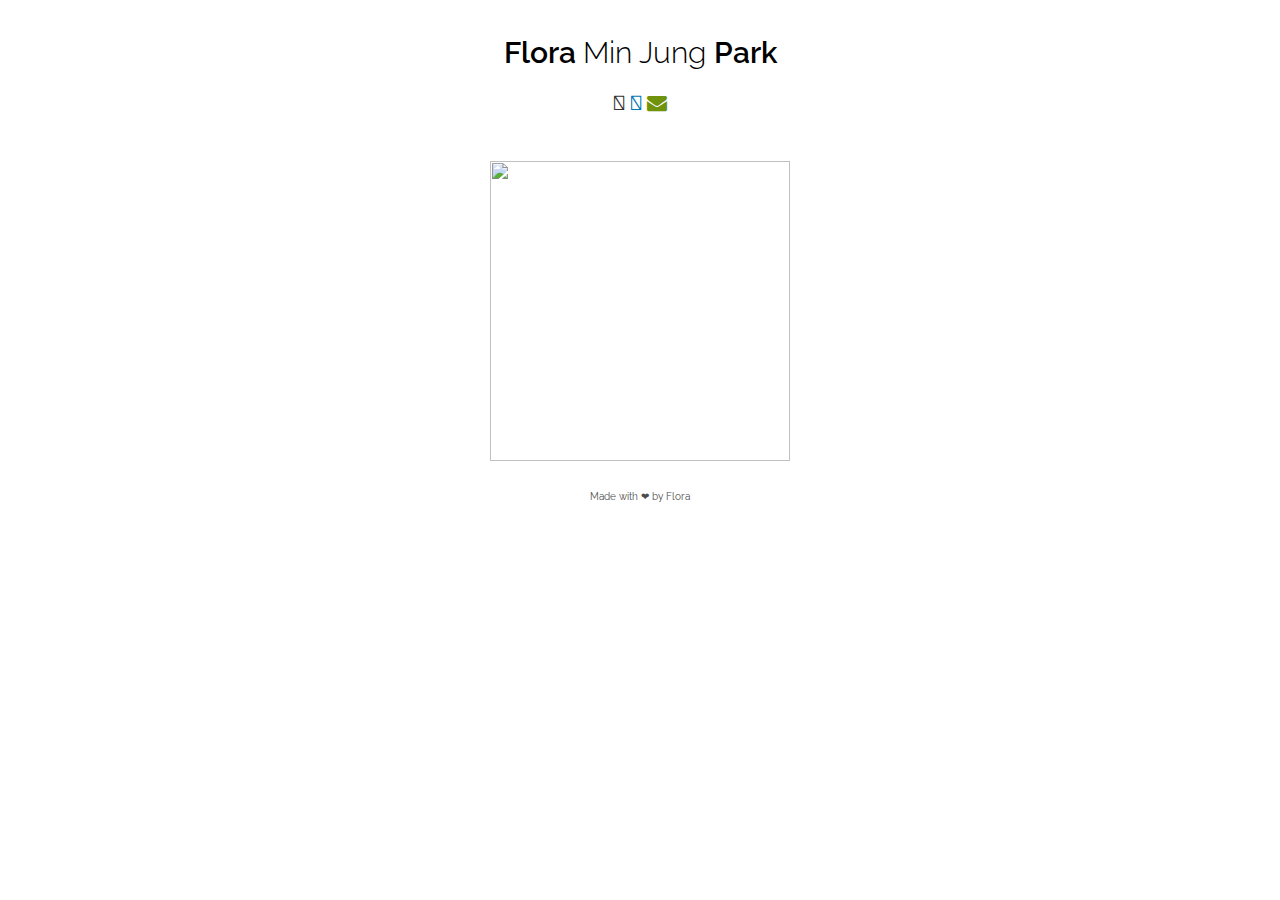
==== commit 121faa5e: "Update index.html" ====
--- a/index.html
+++ b/index.html
@@ -10,6 +10,7 @@
      <link href='https://fonts.googleapis.com/css?family=Raleway:100,200,300,400,500,600,700,800,900' rel='stylesheet' type='text/css'>
      <!-- Font Awesome Icons -->
      <link rel="stylesheet" href="http://cdnjs.cloudflare.com/ajax/libs/font-awesome/4.4.0/css/font-awesome.min.css">
+     <script defer src="https://use.fontawesome.com/releases/v5.0.6/js/all.js"></script>
      <!-- style import -->
     <link rel="stylesheet" type="text/css" href="css/reset.css">
     <link rel="stylesheet" type="text/css" href="css/style.css">
@@ -21,129 +22,30 @@
     <br>
     <!-- top page -->
     <div class="title">
-      <a href="index.html"><h2>Flora <span> Min Jung </span> Park </h2></a>
+      <a href="index.html"><h4>Flora <span> Min Jung </span> Park </h4></a>
     </div>
     <div class="subtitle">
-      <p> developer, photographer, adventurer </p>
+      <p> <!-- subtitle commented out --> </p>
     </div>
 
     <!-- contacts -->
     <div class="business-card">
-      <a title="github" href="https://www.github.com/floramjp" class="github">
-        <i class="fa fa-github-alt", style="color:#333333"></i>
+      <a title="github" href="https://www.github.com/florapark" class="github">
+        <i class="fab fa-github-alt", style="color:#333333"></i>
       </a>
-      <a title="linkedin" href="https://www.linkedin.com/in/flora-m-park-b0507bb6" class="linkedin"> 
-        <i class="fa fa-linkedin-square", style="color:#0077b5"></i>
-      </a>
-      <a title="facebook" href="https://www.facebook.com/Flora.Minjung.Park" class="facebook">
-        <i class="fa fa-facebook-official", style="color:#3b5998"></i>
-      </a>
-      <a title="tumblr" href="http://minsago95.tumblr.com" class="tumblr">
-        <i class="fa fa-tumblr-square", style="color:#333333"></i>
-      </a>
-      <a title="instagram" href="https://www.instagram.com/florapark__/" class="instagram">
-        <i class="fa fa-instagram", style="color:#675144"></i>
+      <a title="linkedin" href="https://www.linkedin.com/in/florapark" class="linkedin"> 
+        <i class="fab fa-linkedin", style="color:#0077b5"></i>
       </a>
       <a title="email" href="mailto:mp3369@columbia.edu" class="email">
-        <i class="fa fa-envelope", style="color:#FEC214"> </i>
+        <i class="fa fa-envelope", style="color:#71920C"> </i>
+      </a>
+       <a title="resume" href="pdf/resume.pdf" class="resume">
+        <i class="fas fa-file-alt", aria-hidden="true", style="color:#FEC214"></i>
+      </a>
+      <a title="workshop" href="workshop.html" class="workshop">
+        <i class="fas fa-pencil-alt", style="color:#FFA07A"></i>       
       </a>
       <br>
-    </div>
-
-    <div class="tabs">
-      <div class="tab-links">
-        <ul>
-          <li><a href="#aboutme"> about me </a></li>
-          <li><a href="#leadership"> leadership </a></li>
-          <li><a href="#professional">professional</a></li>
-          <li><a href="#creativity"> creativity </a></li>
-        </ul>
-      </div>
-
-      <div class="tab-content">
-        <div id="aboutme" class="tab">
-          <br>
-          <br>
-          <br>
-          <br>
-          <p>
-            Hi! I'm <span>Flora</span> Min Jung <span>Park</span>.
-            <br><br>
-            I study <a href="http://http://www.cs.columbia.edu/">Computer Science</a> in <a href="http://www.columbia.edu/">Columbia University</a>.<br>
-            I'm interested in cryptography, computer vision, and web dev!
-            <!--
-            I'm from South Korea, where I graduated from <a href="https://en.wikipedia.org/wiki/Korean_Minjok_Leadership_Academy">KMLA</a>.<br>
-            -->
-            <br>
-            I also love <span>taking pictures</span>, <span>swimming</span>, and <span>traveling</span>.
-            <br>
-            <br>
-            Thanks for stopping by!
-          </p>
-          <br>
-          <br>
-          <br>
-        </div>
-
-        <div id="leadership" class="tab">
-          <br>
-          <p>
-            <span>Head</span> (2014 - Present)<br>
-            <a href="http://www.adicu.com" target="_blank">
-            <img src="icon/adi-square-blue.png"></a>
-            <br>
-            Instructor of <a href="https://adicu.com/jade">JADE</a><br>
-            Lead of Project <a href="https://docs.google.com/document/d/1cjZksAkS-R9RN_hnpwtvds_5sYXccRPPGNSoHMD9l90/edit#heading=h.dig0xifmoir1">README</a><br>
-            Lead of Project Mentorship<br>
-            <br>
-            <span>Head TA</span> (2015 - Present)<br>
-            Discrete Mathematics, CS3203<br>
-            <br>
-            <span>Vice President</span> (2015 - Present)<br>
-            Six Side Hall Council
-          </p>
-          <br>
-        </div>
-
-        <div id="professional" class="tab">
-          <br>
-          <p>
-            <span>Web Designer</span>, <span>Marketing Analyst</span> (2015)<br>
-            <a href="http://www.atcarta.io" target="_blank"><img src="icon/atcarta.jpg"></a>
-            <br>
-            <span>Research Assistant</span> (2011 - 2014)<br>
-            <a href="www.inu.ac.kr/mbshome/…">Incheon National University</a>, SKR<br>
-            <br>
-            <span>Research Presenter</span> (2012 - 2014)<br>
-            <a href="http://www.issf2013.org">International Student Science Fair</a>, UK<br>
-            <br>
-            <span><a title="github" href="https://www.github.com/floramjp" class="github"><i class="fa fa-github-alt", style="color:#333333"></i></a></span>
-            <br>
-            <span>Personal Projects</span>
-          </p>
-          <br>
-        </div>
-
-        <div id="creativity" class="tab">
-          <br>
-          <p>
-            Photography is one of my biggest passions. <br>
-            Check out some of my works and exhibitions! More <a href="http://minsago95.tumblr.com">here</a>. 
-          </p>
-          <br>
-          <img src="photography/nature4.jpg">
-          <img src="photography/perspective.jpg">
-          <img src="photography/other.jpg">
-          <img src="photography/framesforhope.jpg">
-          <img src="photography/nature1.jpg"> 
-          <br>
-          <p>
-          P.S. I also create videos! <br>
-          <a href ="https://www.youtube.com/embed/BbJYUD4Hirc">DevFest 2015</a> &nbsp;
-          <a href ="https://player.vimeo.com/video/135010782">@carta Promo-Vid</a>
-          </p>
-        </div>
-      </div>
     </div>
 
     <div class="intro">
@@ -160,4 +62,4 @@
     <script src="https://ajax.googleapis.com/ajax/libs/jquery/2.1.3/jquery.min.js"></script>
     <script src="js/index.js"></script>
   </body>
-</html>+</html>
--- a/css/style.css
+++ b/css/style.css
@@ -8,7 +8,7 @@
     color: #000000;
 }
 
-h2 span, h5 span
+h4 span, h5 span
 {
 	font-weight: 300;
 }
@@ -21,7 +21,7 @@
 .title a
 {
 	position:relative;
-	font-size: 2.5rem;
+	font-size: 1.5rem;
 	font-weight: 600;
 	color: #000000;
 	text-decoration: none;
@@ -31,11 +31,28 @@
 {
 	position:relative;
 	color: #5c5c5c;
+	font-size: 1rem;
 }
 
 .business-card
 {
 	line-height: 2.8;
+}
+
+.workshops
+{
+	font-family: "Helvetica Neue";
+	font-size: 15px;
+	color: #000000;
+	list-style: none;
+	text-align: left;
+	padding-left: 20px;
+	font-weight: bold;
+}
+
+.workshops_resource
+{
+	font-weight: normal;
 }
 
 .tabs
